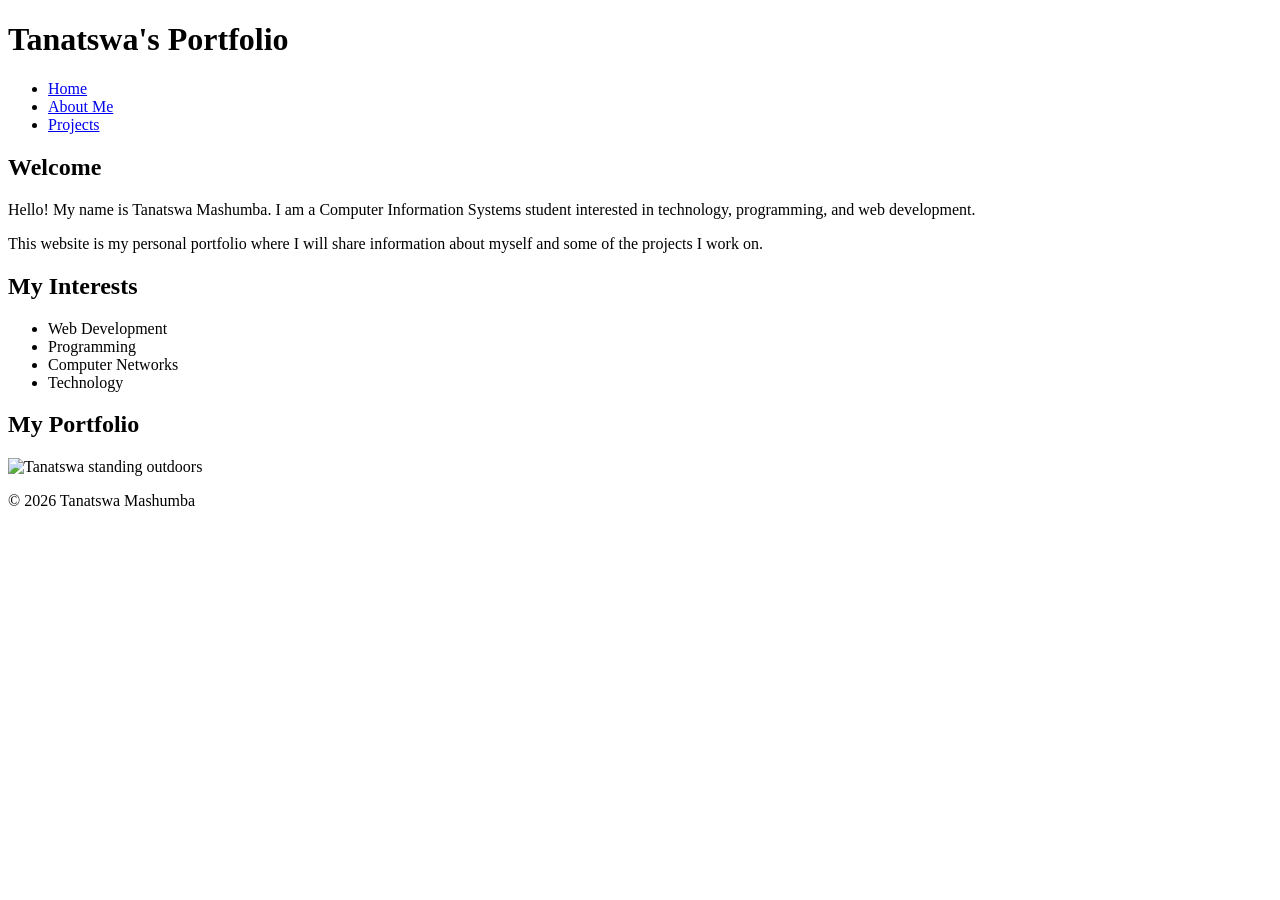
==== index.html @ 3c1e9270 "Add site structure and home page" ====
<!DOCTYPE html>
<html lang="en">

<head>
    <meta charset="UTF-8">
    <meta name="viewport" content="width=device-width, initial-scale=1.0">
    <title>Tanatswa's Portfolio - Home</title>
</head>

<body>

    <header>
        <h1>Tanatswa's Portfolio</h1>

        <nav>
            <ul>
                <li><a href="index.html">Home</a></li>
                <li><a href="about.html">About Me</a></li>
                <li><a href="projects.html">Projects</a></li>
            </ul>
        </nav>
    </header>

    <main>

        <section>
            <h2>Welcome</h2>

            <p>
                Hello! My name is Tanatswa Mashumba. I am a Computer Information
                Systems student interested in technology, programming, and web development.
            </p>

            <p>
                This website is my personal portfolio where I will share information
                about myself and some of the projects I work on.
            </p>
        </section>

        <section>
            <h2>My Interests</h2>

            <ul>
                <li>Web Development</li>
                <li>Programming</li>
                <li>Computer Networks</li>
                <li>Technology</li>
            </ul>
        </section>

        <section>
            <h2>My Portfolio</h2>

            <img src="images/profile.jpg"
                 alt="Tanatswa standing outdoors">
        </section>

    </main>

    <footer>
        <p>&copy; 2026 Tanatswa Mashumba</p>
    </footer>

</body>

</html>
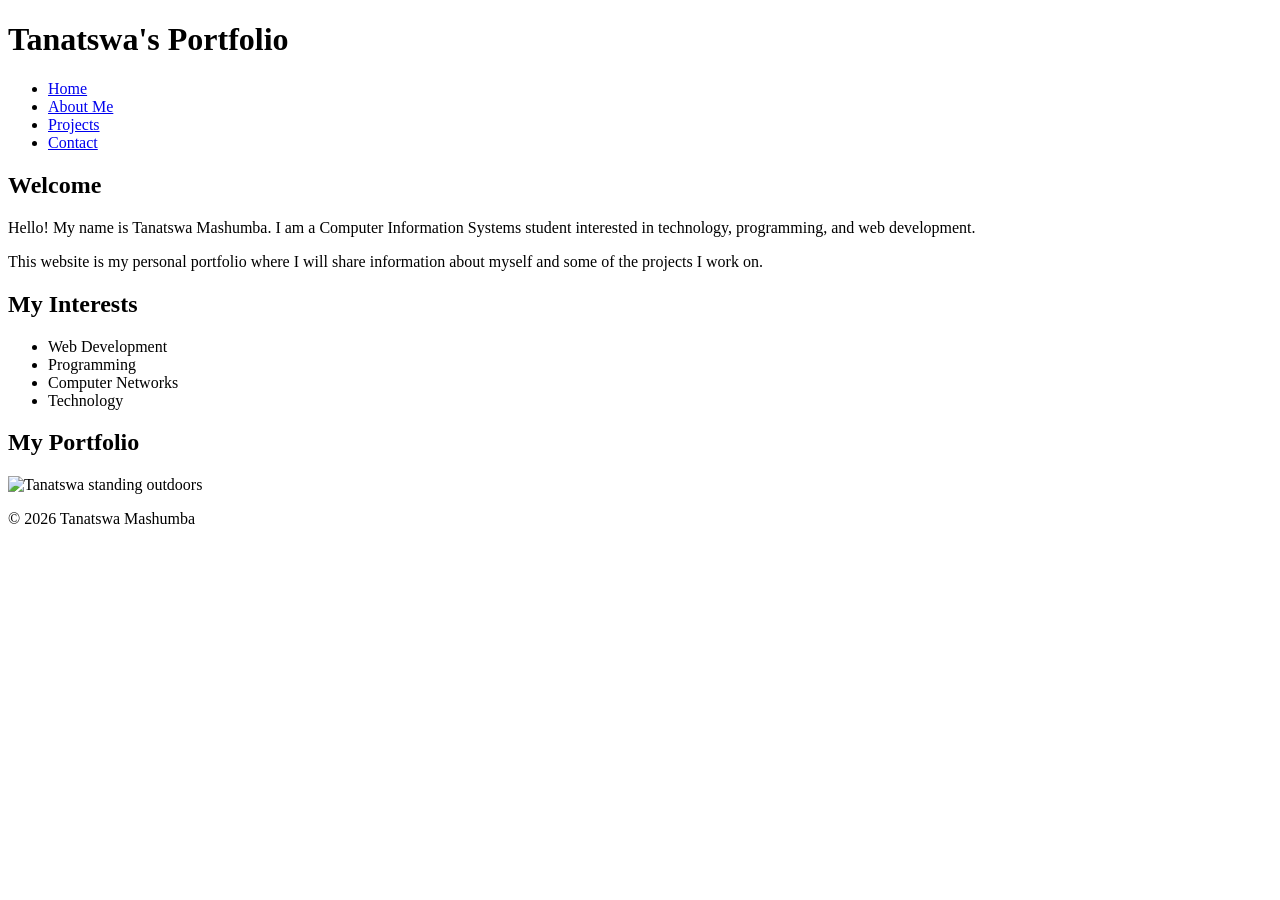
==== commit 410cb408: "Update navigation and projects table" ====
--- a/index.html
+++ b/index.html
@@ -5,6 +5,8 @@
     <meta charset="UTF-8">
     <meta name="viewport" content="width=device-width, initial-scale=1.0">
     <title>Tanatswa's Portfolio - Home</title>
+    <link rel="stylesheet" href="css/styles.css">
+    
 </head>
 
 <body>
@@ -17,6 +19,7 @@
                 <li><a href="index.html">Home</a></li>
                 <li><a href="about.html">About Me</a></li>
                 <li><a href="projects.html">Projects</a></li>
+                <li><a href="contact.html">Contact</a></li>
             </ul>
         </nav>
     </header>
